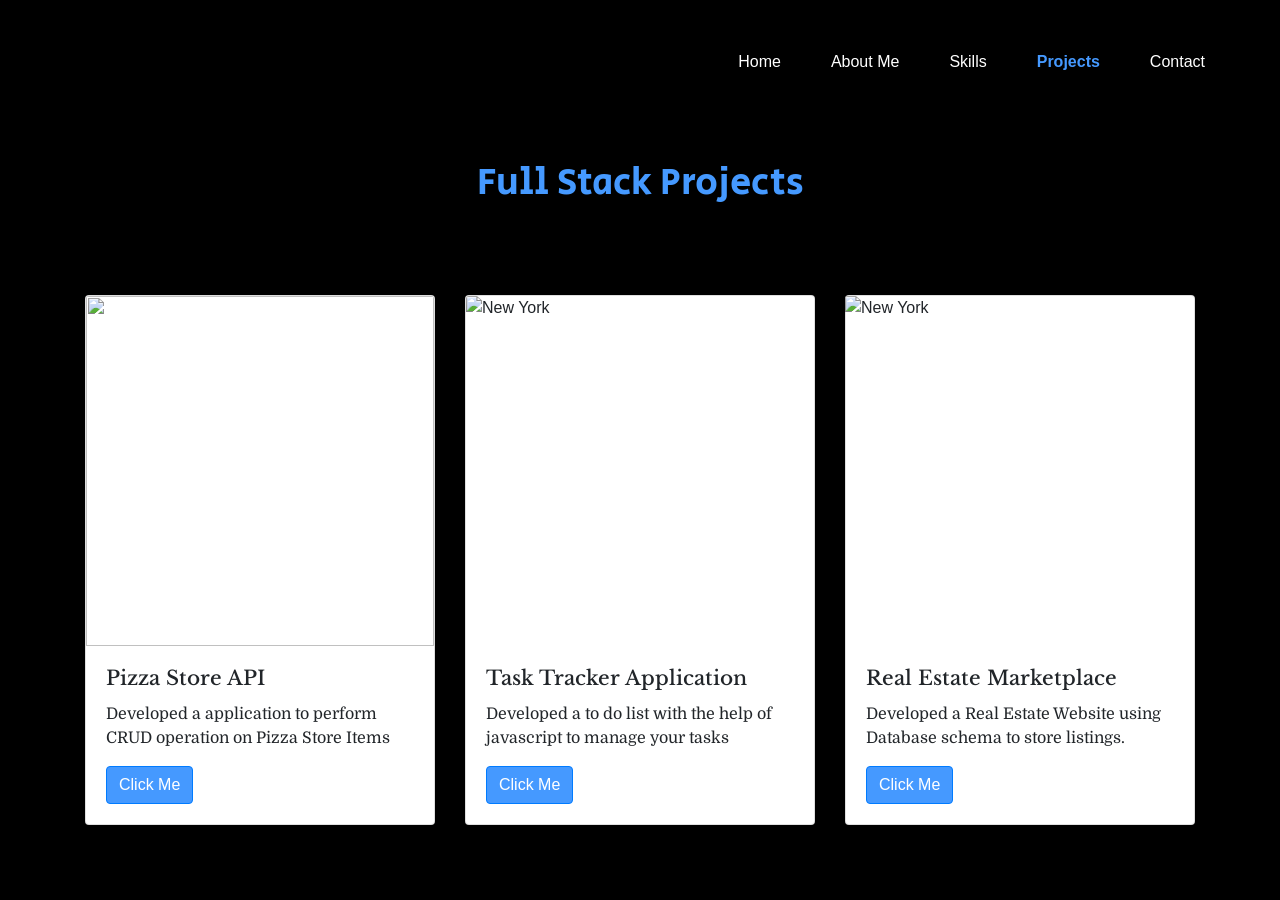
==== project.html @ 7bee94e6 "Add files via upload" ====
<!DOCTYPE html>
<html lang="en">

<head>
  <meta charset="UTF-8">
  <meta http-equiv="X-UA-Compatible" content="IE=edge">
  <meta name="viewport" content="width=device-width, initial-scale=1.0">
  <title>Utkarsh Gupta - Projects</title>
  <link rel="stylesheet" href="https://cdn.jsdelivr.net/npm/bootstrap@4.0.0/dist/css/bootstrap.min.css"
    integrity="sha384-Gn5384xqQ1aoWXA+058RXPxPg6fy4IWvTNh0E263XmFcJlSAwiGgFAW/dAiS6JXm" crossorigin="anonymous">
  <link rel="stylesheet" href="project.css">
  <link rel="icon" href="favicon.png" type="image/png">
</head>

<body>
  <div class="front">
    <nav class="navbar">
      <a href="#" class="logo"></a>
      <div class="nav-links">
        <ul class="nav-menu">
          <li ><a href="index.html">Home</a></li>
          <li><a href="about.html">About Me</a></li>
          <li><a href="skills.html">Skills</a></li>
          <li class="active"><a href="project.html">Projects</a></li>
          <li><a href="contact.html">Contact</a></li>
        </ul>
      </div>
      <i class="fa-solid fa-bars"></i>

    </nav>
    <h1 class="text-center mt-4">Full Stack Projects</h1>

<div class="container" style="margin-bottom: -89px;">
  <div class="row g-3">
    
    <div class="col-12 col-md-6 col-lg-4">
      <div class="card" style="align-items: center;">
        <img src="https://cdn.pixabay.com/photo/2022/12/05/07/26/pizza-7636170_1280.png" class="card-img-top" alt="" style="height:350px;">
        <div class="card-body">
          <h5 class="card-title">Pizza Store API</h5>
          <p class="card-text">Developed a  application to perform CRUD operation on Pizza Store Items</p>
          <a href="https://github.com/UtkarshGupta-07/postman-api-testing.git" target="_blank" class="btn btn-primary">Click Me</a>
        </div>
      </div>
    </div>
    
    <div class="col-12 col-md-6 col-lg-4">
      <div class="card" style="align-items: center;">
        <img src="https://media.istockphoto.com/id/2026004836/photo/check-list-clipboard-with-computer-laptop.jpg?s=612x612&w=0&k=20&c=67mz6WtQJ6Vm92IHj4VQe9XDoehMmUqlhz1kbT4o87c=" class="card-img-top" alt="New York" style="height: 350px;">
        <div class="card-body">
          <h5 class="card-title">Task Tracker Application</h5>
          <p class="card-text">Developed a to do list with the help of javascript to manage your tasks</p>
          <a href="https://utkarshgupta-07.github.io/Task-Tracker-Application/" target="_blank" class="btn btn-primary">Click Me</a>
        </div>
      </div>
    </div>
    
    <div class="col-12 col-md-6 col-lg-4">
      <div class="card" style="align-items: center;">
        <img src="https://cdn.pixabay.com/photo/2021/10/07/15/23/real-estate-6688945_1280.jpg" class="card-img-top" alt="New York" style="height: 350px;width: 350px;">
        <div class="card-body">
          <h5 class="card-title">Real Estate Marketplace</h5>
          <p class="card-text">Developed a Real Estate Website using Database schema to store listings.</p>
          <a href="https://utkarshgupta-07.github.io/Real-Estate/" target="_blank" class="btn btn-primary">Click Me</a>
        </div>
      </div>
    </div>
    
  </div>
</div>


  </div>
  <script src="project.js"></script>
  <script src="https://kit.fontawesome.com/3bb7c5630d.js" crossorigin="anonymous"></script>
</body>

</html>
---- project.css ----
@import url('https://fonts.googleapis.com/css2?family=Domine:wght@500&family=Libre+Baskerville:wght@700&family=Secular+One&display=swap');

* {
    margin: 0;
    padding: 0;
    box-sizing: border-box;
}

body {
    font-family: 'Poppins', sans-serif;
    overflow-x: hidden;
    display: flex;
    align-items: center;
    justify-content: center;
    background-color: black;
}

.front {
    width: 100vw;
    background-color: black;
}

h1 {

    color: #4599FF;
    margin-bottom: 4.5rem;
    font-size: 38px;
    font-family: 'Secular One', sans-serif;

}

ul {
    list-style: none;
}

a {
    text-decoration: none;
}

.navbar {
    position: absolute;
    width: 100%;
    padding: 50px;
    display: flex;
    justify-content: space-between;
    align-items: center;
    z-index: 1;
}

.navbar .logo {
    font-size: 2em;
    font-weight: bold;
}

.navbar .nav-links ul {
    display: flex;
}

.navbar .nav-links ul li {
    margin: 0 25px;
}

.navbar .nav-links ul li.active a {
    color: #4599FF;
    font-weight: 600;
}

.navbar a {
    color: white;
}

.navbar .fa-bars {
    display: none;
    color: white;
    position: absolute;
    top: 50px;
    right: 50px;
    font-size: 35px;
    cursor: pointer;
}

@media screen and (max-width:900px) {
    .navbar {
        padding: 0;
    }

    .navbar .logo {
        display: none;
    }

    .navbar .fa-bars {
        display: block;
    }

    .nav-links {
        top: 0;
        left: -100%;
        position: absolute;
        display: flex;
        justify-content: center;
        align-items: center;
        background-color: rgba(0, 0, 0, 0.5);
        backdrop-filter: blur(8px);
        width: 100%;
        height: 100vh;
        transition: left 0.5s ease;

    }

    .nav-links.mobile-menu {
        left: 0;

    }

    .nav-links ul {
        display: flex;
        flex-direction: column;
        align-items: center;
    }

    .navbar .nav-links ul li {
        margin: 25px 0;
        font-size: 1.2em;
    }

    .fa-bars {
        display: block;
    }
}

.card-img-top img {
    max-height: 23vh;
}

.mt-4 {
    margin-top: 10rem !important;
}

.col-md-6 {
    margin: 17px 0px;
}

.mt-3 {
    margin-top: 3rem !important;
}

.conatiner .card.open {
    filter: blur(8px);

}

.no-scroll {
    overflow: hidden;
}

.btn{
    background-color: #4599FF;
}

.card-title {
    font-family: 'Libre Baskerville', serif;

  }
.card-text{
    font-family: 'Domine', serif;


}

@keyframes slideIn {
    0% {
      opacity: 0;
      transform: translateX(100%);
    }
    100% {
      opacity: 1;
      transform: translateX(0);
    }
  }
  
.card {
    opacity: 0;
  }
.show {
    opacity: 1;
    animation: slideIn 0.5s ease-in-out;
  }
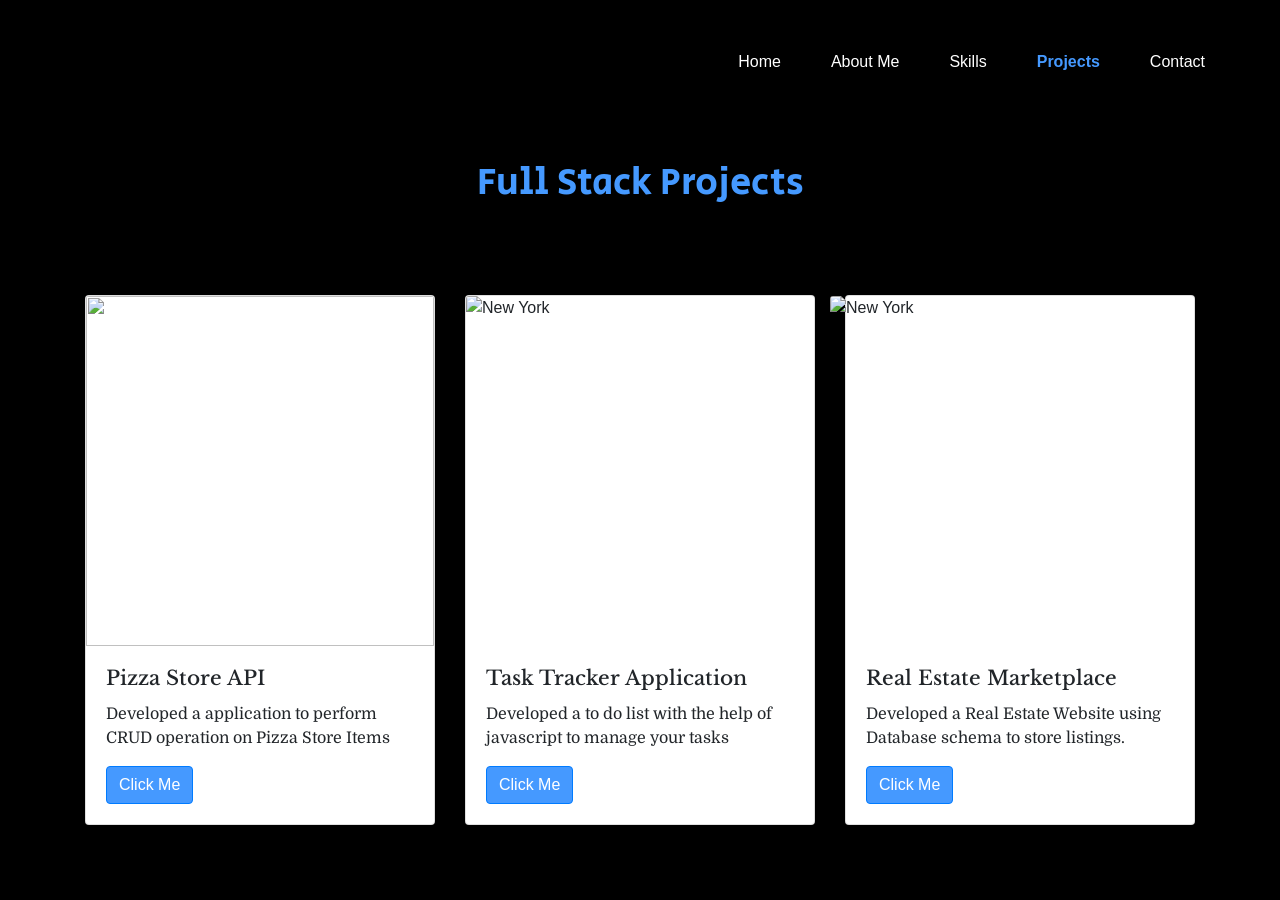
==== commit d4a5bbf2: "Update project.html" ====
--- a/project.html
+++ b/project.html
@@ -57,7 +57,7 @@
     
     <div class="col-12 col-md-6 col-lg-4">
       <div class="card" style="align-items: center;">
-        <img src="https://cdn.pixabay.com/photo/2021/10/07/15/23/real-estate-6688945_1280.jpg" class="card-img-top" alt="New York" style="height: 350px;width: 350px;">
+        <img src="https://cdn.pixabay.com/photo/2021/10/07/15/23/real-estate-6688945_1280.jpg" class="card-img-top" alt="New York" style="height: 350px;width: 380px;">
         <div class="card-body">
           <h5 class="card-title">Real Estate Marketplace</h5>
           <p class="card-text">Developed a Real Estate Website using Database schema to store listings.</p>
@@ -75,4 +75,5 @@
   <script src="https://kit.fontawesome.com/3bb7c5630d.js" crossorigin="anonymous"></script>
 </body>
 
-</html>+
+</html>
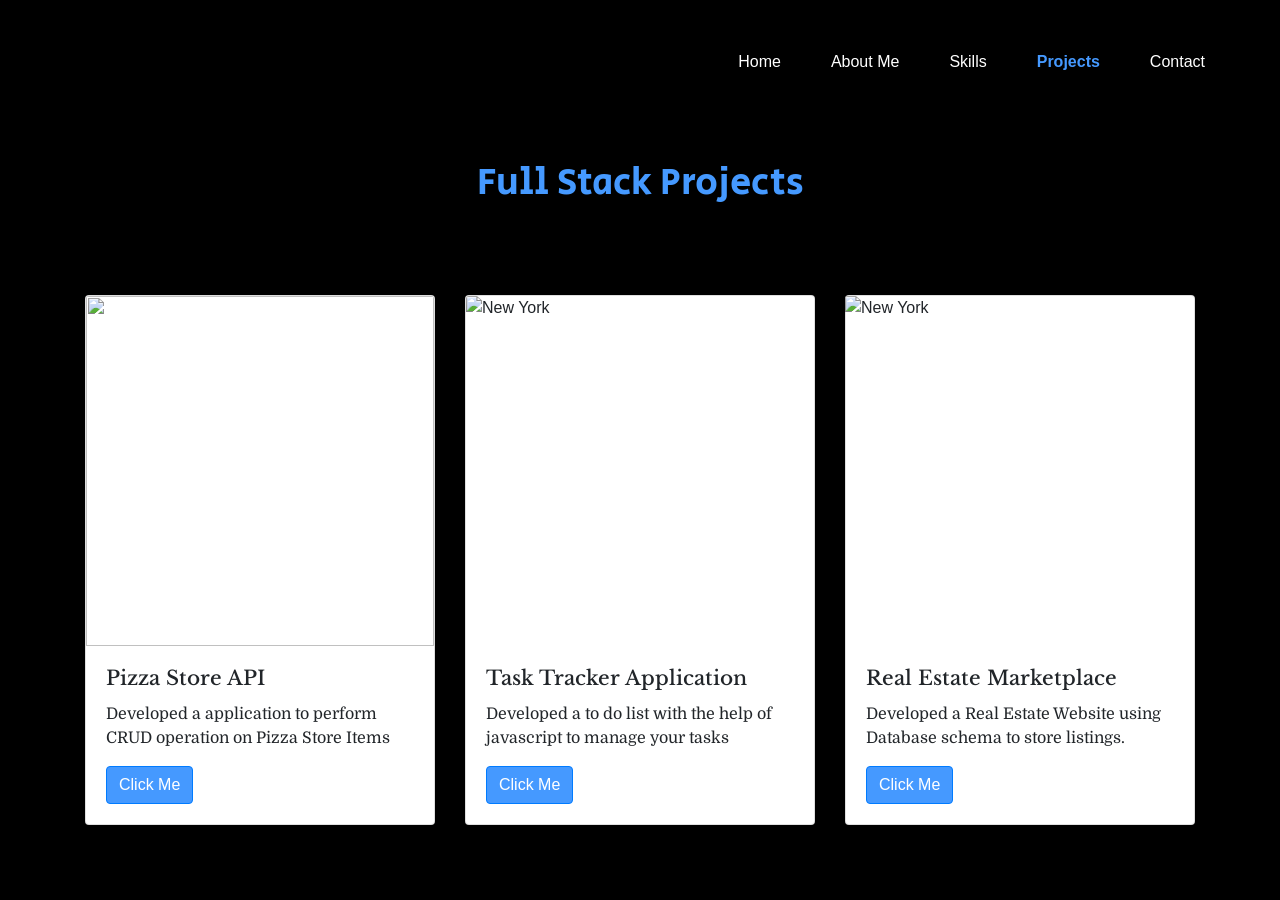
==== commit 50ca4c19: "Fix HTML structure in project.html Updated the project.html file to correct HTML structure and ensur" ====
--- a/project.html
+++ b/project.html
@@ -57,7 +57,7 @@
     
     <div class="col-12 col-md-6 col-lg-4">
       <div class="card" style="align-items: center;">
-        <img src="https://cdn.pixabay.com/photo/2021/10/07/15/23/real-estate-6688945_1280.jpg" class="card-img-top" alt="New York" style="height: 350px;width: 380px;">
+        <img src="https://cdn.pixabay.com/photo/2021/10/07/15/23/real-estate-6688945_1280.jpg" class="card-img-top" alt="New York" style="height: 350px;width: 350px;">
         <div class="card-body">
           <h5 class="card-title">Real Estate Marketplace</h5>
           <p class="card-text">Developed a Real Estate Website using Database schema to store listings.</p>
@@ -77,3 +77,4 @@
 
 
 </html>
+
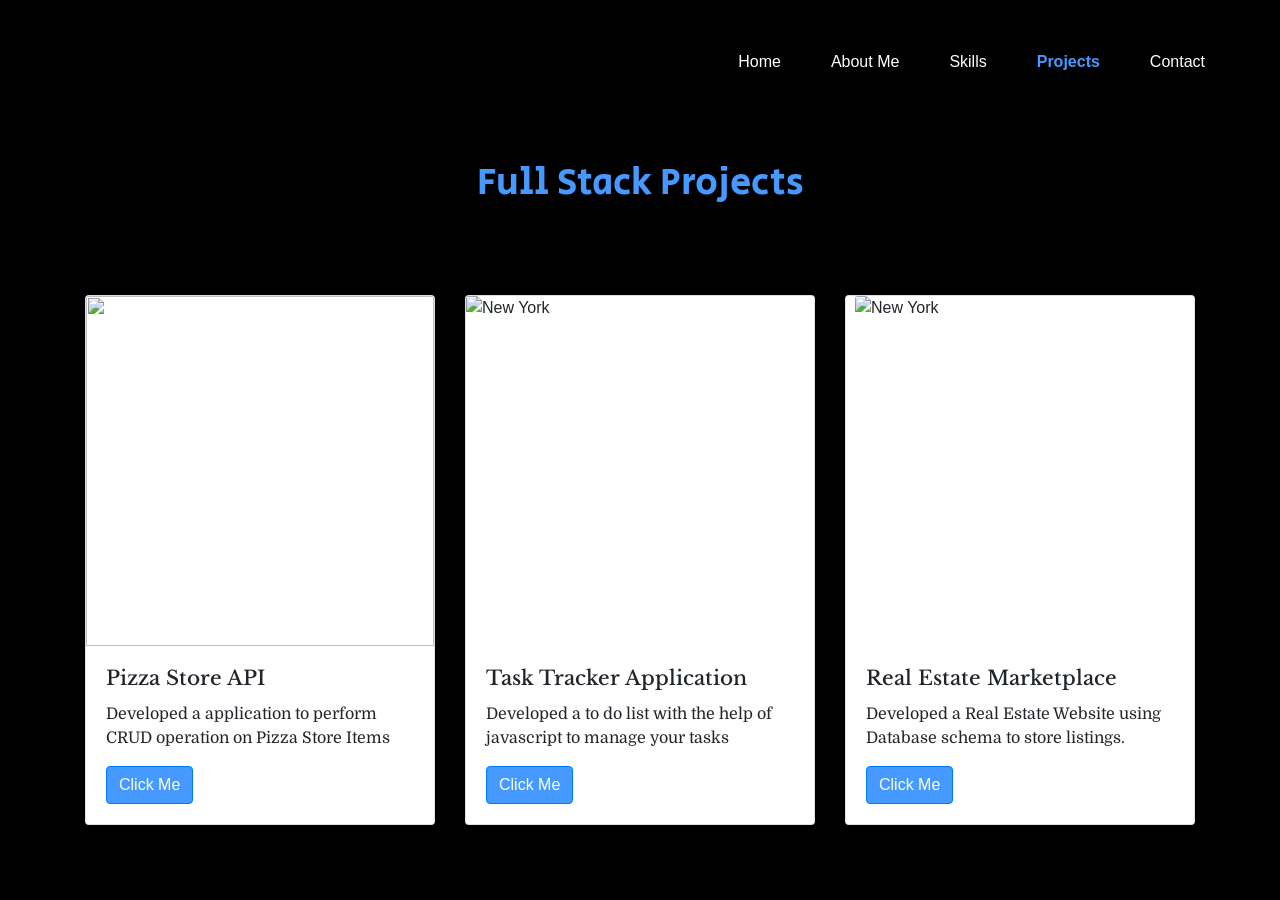
==== commit 3b789e2d: "Fix HTML formatting and structure" ====
--- a/project.html
+++ b/project.html
@@ -57,7 +57,7 @@
     
     <div class="col-12 col-md-6 col-lg-4">
       <div class="card" style="align-items: center;">
-        <img src="https://cdn.pixabay.com/photo/2021/10/07/15/23/real-estate-6688945_1280.jpg" class="card-img-top" alt="New York" style="height: 350px;width: 350px;">
+        <img src="https://cdn.pixabay.com/photo/2021/10/07/15/23/real-estate-6688945_1280.jpg" class="card-img-top" alt="New York" style="height: 350px;width: 330px;">
         <div class="card-body">
           <h5 class="card-title">Real Estate Marketplace</h5>
           <p class="card-text">Developed a Real Estate Website using Database schema to store listings.</p>
@@ -78,3 +78,4 @@
 
 </html>
 
+
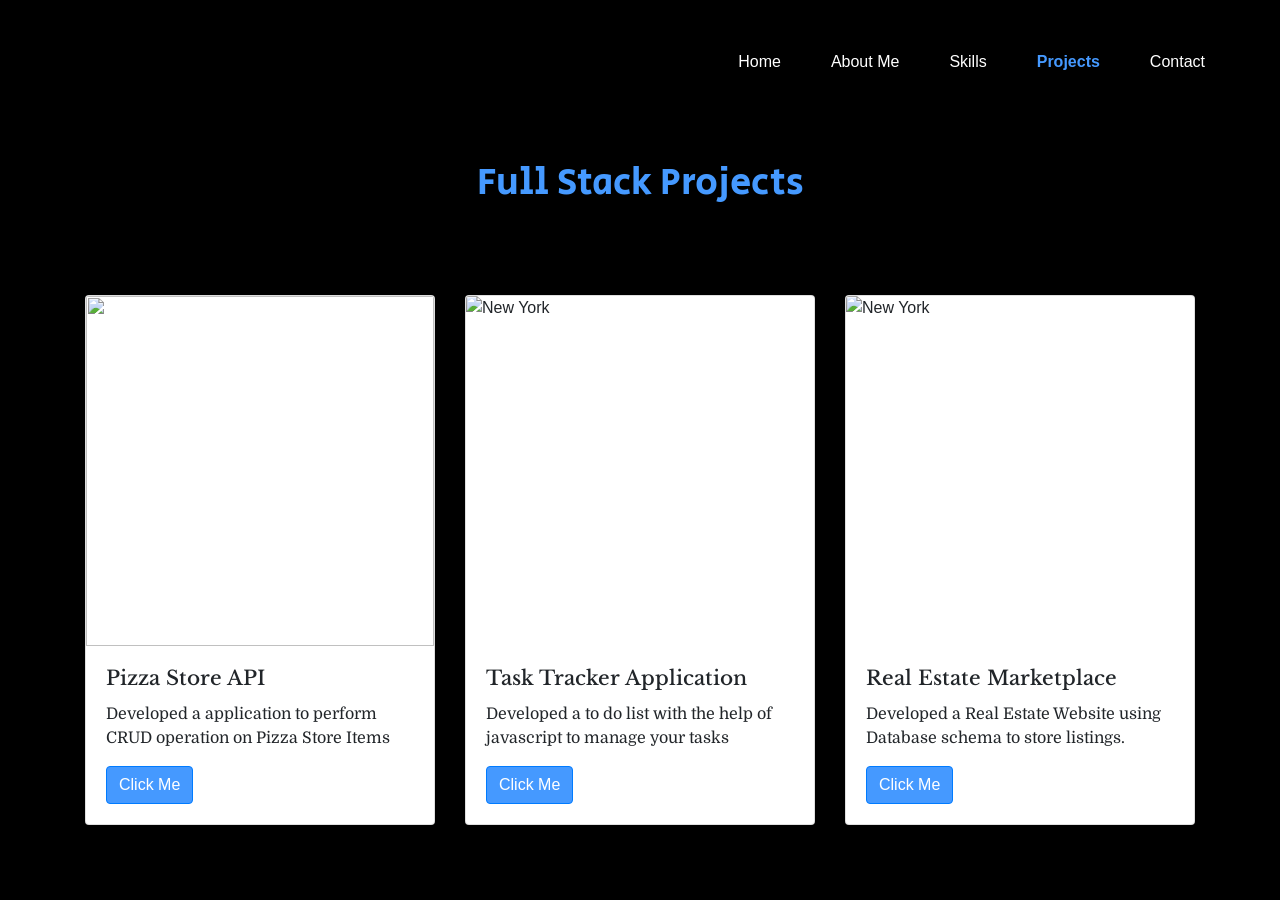
==== commit 784f455d: "Fix HTML encoding issues in project.html" ====
--- a/project.html
+++ b/project.html
@@ -57,7 +57,7 @@
     
     <div class="col-12 col-md-6 col-lg-4">
       <div class="card" style="align-items: center;">
-        <img src="https://cdn.pixabay.com/photo/2021/10/07/15/23/real-estate-6688945_1280.jpg" class="card-img-top" alt="New York" style="height: 350px;width: 330px;">
+        <img src="https://cdn.pixabay.com/photo/2021/10/07/15/23/real-estate-6688945_1280.jpg" class="card-img-top" alt="New York" style="height: 350px;">
         <div class="card-body">
           <h5 class="card-title">Real Estate Marketplace</h5>
           <p class="card-text">Developed a Real Estate Website using Database schema to store listings.</p>
@@ -79,3 +79,4 @@
 </html>
 
 
+
